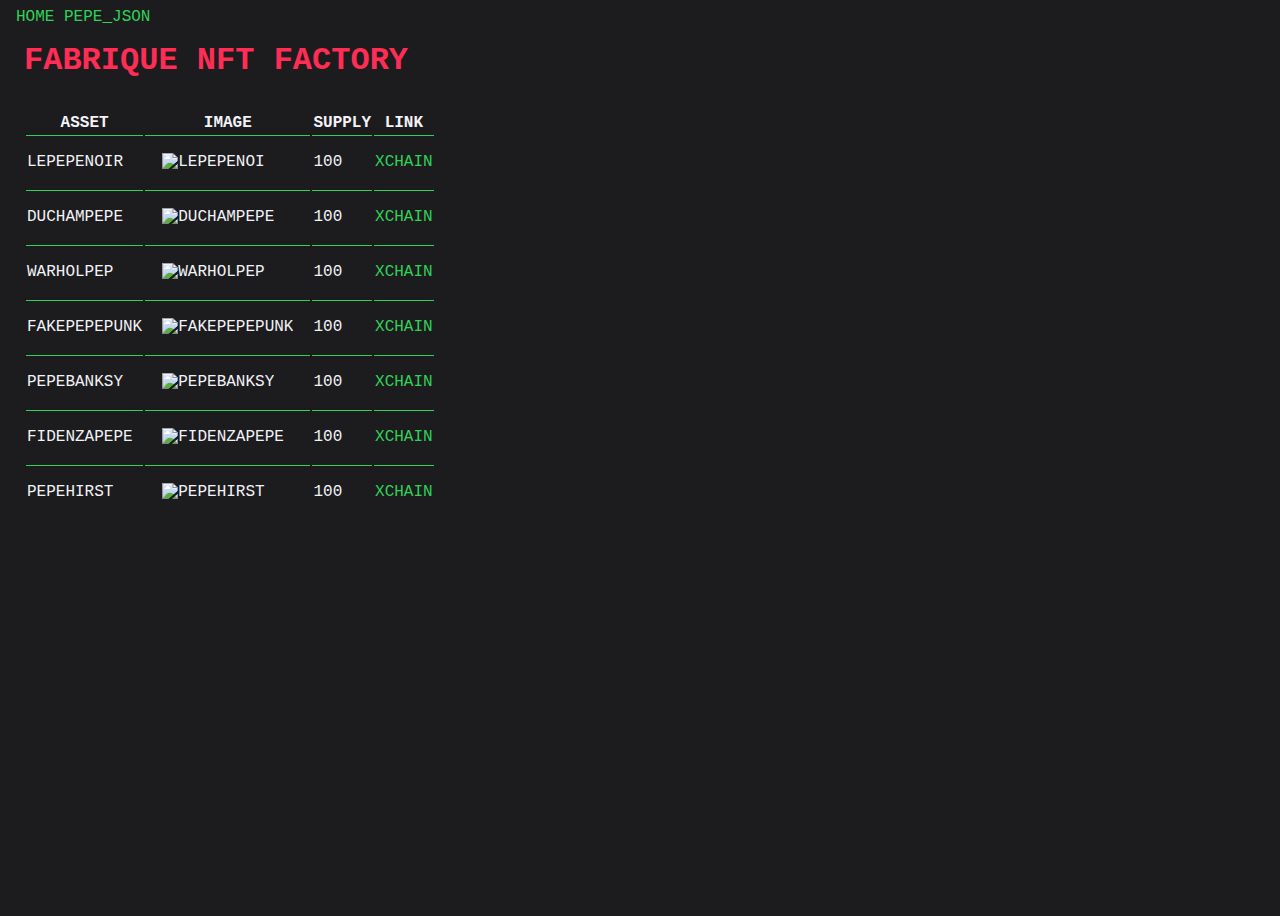
==== collection.html @ f1353b23 "Finished website" ====
<!DOCTYPE html>
<html lang="en">
<head>
    <meta charset="UTF-8">
    <meta http-equiv="X-UA-Compatible" content="IE=edge">
    <meta name="viewport" content="width=device-width, initial-scale=1.0">
    <link rel="stylesheet" href="styles.css">
    <title>Fabrique - NFTs</title>
</head>
<body>
    <div id="menu">
        <a href="./index.html">HOME</a>
        <a href="./pepejson.html">PEPE_JSON</a>
    </div>

    <h1>FABRIQUE NFT FACTORY</h1>
    <table id="image-list">
        <tr>
            <th>ASSET</th>
            <th>IMAGE</th>
            <th>SUPPLY</th>
            <th>LINK</th>
        </tr>

        <tr>
            <td class="cell"><p>LEPEPENOIR</p></td>
            <td class="cell"><img src="https://i.imgur.com/Z2jxcji.jpg" alt="LEPEPENOI" width="400" height="560"></td>
            <td class="cell"><p>100</p></td>
            <td class="cell"><p><a href="https://xchain.io/asset/LEPEPENOIR">XCHAIN</a> </p></td>
        </tr>

        <tr>
            <td class="cell"><p>DUCHAMPEPE</p></td>
            <td class="cell"><img src="https://i.imgur.com/cE5zdDn.jpg" alt="DUCHAMPEPE" width="400" height="560"></td>
            <td class="cell"><p>100</p></td>
            <td class="cell"><p><a href="https://xchain.io/asset/DUCHAMPEPE">XCHAIN</a> </p></td>
        </tr>

        <tr>
            <td class="cell"><p>WARHOLPEP</p></td>
            <td class="cell"><img src="https://i.imgur.com/uwGl3rT.png" alt="WARHOLPEP" width="400" height="560"></td>
            <td class="cell"><p>100</p></td>
            <td class="cell"><p><a href="https://xchain.io/asset/WARHOLPEP">XCHAIN</a> </p></td>
        </tr>

        <tr>
            <td class="cell"><p>FAKEPEPEPUNK</p></td>
            <td class="cell"><img src="https://i.imgur.com/7wugjdp.png" alt="FAKEPEPEPUNK" width="400" height="560"></td>
            <td class="cell"><p>100</p></td>
            <td class="cell"><p><a href="https://xchain.io/asset/FAKEPEPEPUNK">XCHAIN</a> </p></td>
        </tr>

        <tr>
            <td class="cell"><p>PEPEBANKSY</p></td>
            <td class="cell"><img src="https://i.imgur.com/lNsYDlO.png" alt="PEPEBANKSY" width="400" height="560"></td>
            <td class="cell"><p>100</p></td>
            <td class="cell"><p><a href="https://xchain.io/asset/PEPEBANKSY">XCHAIN</a> </p></td>
        </tr>

        <tr>
            <td class="cell"><p>FIDENZAPEPE</p></td>
            <td class="cell"><img src="https://i.imgur.com/8HzbIo5.png" alt="FIDENZAPEPE" width="400" height="560"></td>
            <td class="cell"><p>100</p></td>
            <td class="cell"><p><a href="https://xchain.io/asset/FIDENZAPEPE">XCHAIN</a> </p></td>
        </tr>

        <tr>
            <td class="cell"><p>PEPEHIRST</p></td>
            <td class="cell"><img src="https://imgur.com/3bSpjxL.png" alt="PEPEHIRST" width="400" height="560"></td>
            <td class="cell"><p>100</p></td>
            <td class="cell"><p><a href="https://xchain.io/asset/PEPEHIRST">XCHAIN</a> </p></td>
        </tr>
    </table>
</body>
</html>
---- styles.css ----
body {
    width: 100vw;
    height: 100vh;

    font-family: 'Courier New', Courier, monospace;

    color: rgb(242,242,247);
    background-color: rgb(28,28,30);
}

#hero {
    width: 100%;
    height: 100%;

    display: flex;

    justify-content: center;
    align-items: center;
}

#menu {
    top: 0;
    left: 0;

    margin: 0.5em;
}

.absolute {
    position: absolute;
}

form {
    margin: 0.5em 0.5em 0.5em 1em;
}

td > input {
    margin: 0.5em 0.5em 0.5em 0.5em;

    color: rgb(242,242,247);
    background-color: rgb(72,72,75);
}

h1 {
    margin: 0.5em;
    color: rgb(255,45,85);
}

h2 {
    margin: 0.5em;
    color: rgb(48,209,88)
}

a {
    text-decoration: none;
}

a:link {
    color: rgb(48,209,88);
}

a:visited {
    color: rgb(48,209,88);
}

a:hover {
    color: rgb(255,45,85);
}

a:active {
    color: rgb(48,209,88);
}

h4 {
    all: unset;
    text-decoration: none;
    color: rgb(48,209,88)
}

/* For nft page */
#image-list {
    padding: 1em;
}

.cell {
    vertical-align: top;
    text-align: left;
    border-top: 1px solid rgb(48,209,88);
}

.cell > img {
    vertical-align: middle;
    text-align: center;
}

img {
    margin: 1em;
}
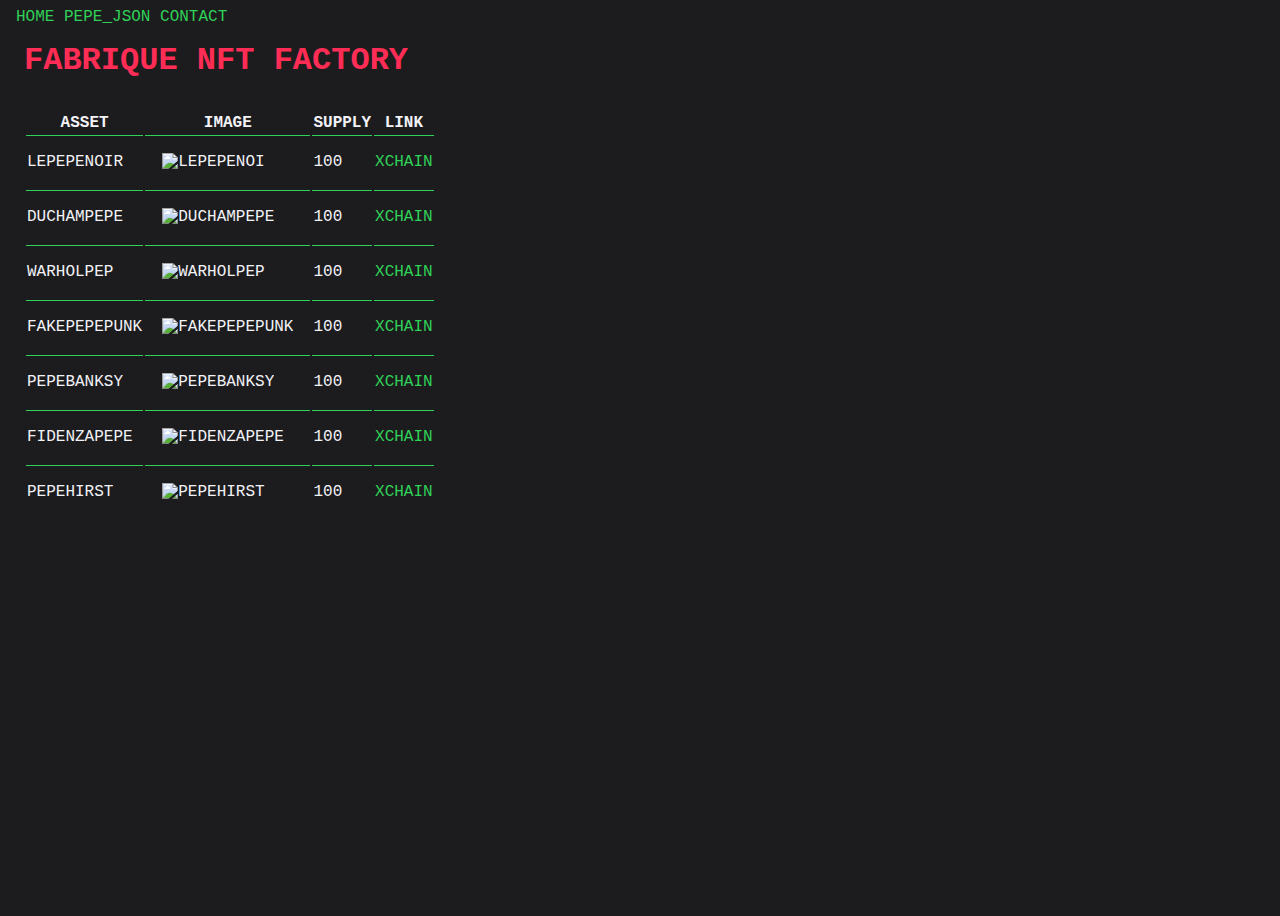
==== commit bf778994: "Added email" ====
--- a/collection.html
+++ b/collection.html
@@ -11,6 +11,7 @@
     <div id="menu">
         <a href="./index.html">HOME</a>
         <a href="./pepejson.html">PEPE_JSON</a>
+        <a href="mailto:hello.fabrique@protonmail.com">CONTACT</a>
     </div>
 
     <h1>FABRIQUE NFT FACTORY</h1>
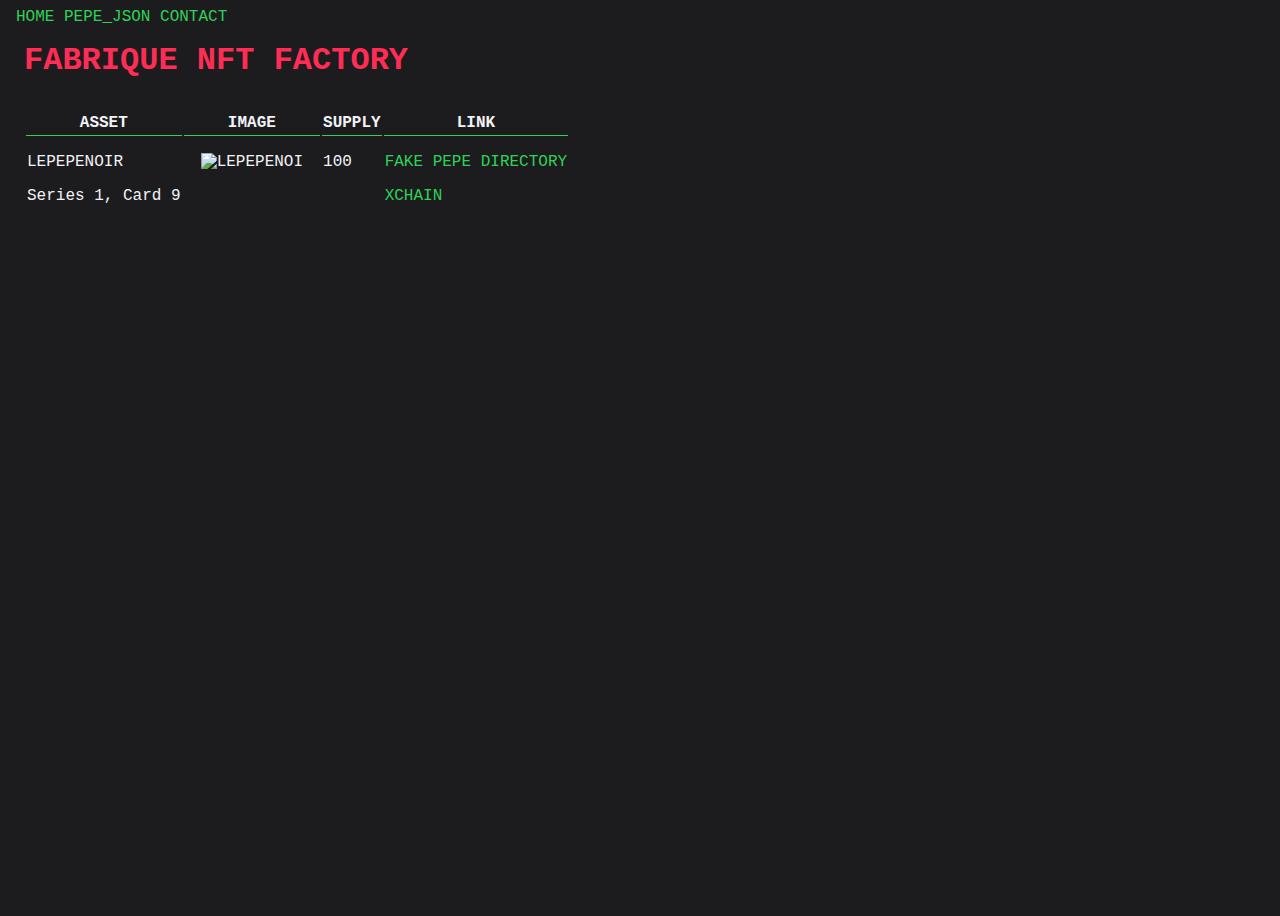
==== commit 6509f48d: "Update collection.html" ====
--- a/collection.html
+++ b/collection.html
@@ -24,53 +24,59 @@
         </tr>
 
         <tr>
-            <td class="cell"><p>LEPEPENOIR</p></td>
+            <td class="cell">
+                <p>LEPEPENOIR</p>
+                <p>Series 1, Card 9</p>
+            </td>
             <td class="cell"><img src="https://i.imgur.com/Z2jxcji.jpg" alt="LEPEPENOI" width="400" height="560"></td>
             <td class="cell"><p>100</p></td>
-            <td class="cell"><p><a href="https://xchain.io/asset/LEPEPENOIR">XCHAIN</a> </p></td>
+            <td class="cell">
+                <p><a href="https://fakeraredirectory.wordpress.com/series-1/">FAKE PEPE DIRECTORY</a></p>
+                <p><a href="https://xchain.io/asset/LEPEPENOIR">XCHAIN</a> </p>
+            </td>
         </tr>
 
-        <tr>
+        <tr style="display: none;">
             <td class="cell"><p>DUCHAMPEPE</p></td>
             <td class="cell"><img src="https://i.imgur.com/cE5zdDn.jpg" alt="DUCHAMPEPE" width="400" height="560"></td>
             <td class="cell"><p>100</p></td>
             <td class="cell"><p><a href="https://xchain.io/asset/DUCHAMPEPE">XCHAIN</a> </p></td>
         </tr>
 
-        <tr>
+        <tr style="display: none;">
             <td class="cell"><p>WARHOLPEP</p></td>
             <td class="cell"><img src="https://i.imgur.com/uwGl3rT.png" alt="WARHOLPEP" width="400" height="560"></td>
             <td class="cell"><p>100</p></td>
             <td class="cell"><p><a href="https://xchain.io/asset/WARHOLPEP">XCHAIN</a> </p></td>
         </tr>
 
-        <tr>
+        <tr style="display: none;">
             <td class="cell"><p>FAKEPEPEPUNK</p></td>
             <td class="cell"><img src="https://i.imgur.com/7wugjdp.png" alt="FAKEPEPEPUNK" width="400" height="560"></td>
             <td class="cell"><p>100</p></td>
             <td class="cell"><p><a href="https://xchain.io/asset/FAKEPEPEPUNK">XCHAIN</a> </p></td>
         </tr>
 
-        <tr>
+        <tr style="display: none;">
             <td class="cell"><p>PEPEBANKSY</p></td>
             <td class="cell"><img src="https://i.imgur.com/lNsYDlO.png" alt="PEPEBANKSY" width="400" height="560"></td>
             <td class="cell"><p>100</p></td>
             <td class="cell"><p><a href="https://xchain.io/asset/PEPEBANKSY">XCHAIN</a> </p></td>
         </tr>
 
-        <tr>
+        <tr style="display: none;">
             <td class="cell"><p>FIDENZAPEPE</p></td>
-            <td class="cell"><img src="https://i.imgur.com/8HzbIo5.png" alt="FIDENZAPEPE" width="400" height="560"></td>
+            <td class="cell"><img src="https://imgur.com/jKdcFDC.png" alt="FIDENZAPEPE" width="400" height="560"></td>
             <td class="cell"><p>100</p></td>
             <td class="cell"><p><a href="https://xchain.io/asset/FIDENZAPEPE">XCHAIN</a> </p></td>
         </tr>
 
-        <tr>
+        <tr style="display: none;">
             <td class="cell"><p>PEPEHIRST</p></td>
-            <td class="cell"><img src="https://imgur.com/3bSpjxL.png" alt="PEPEHIRST" width="400" height="560"></td>
+            <td class="cell"><img src="https://i.imgur.com/FFAholR.gif" alt="PEPEHIRST" width="400" height="560"></td>
             <td class="cell"><p>100</p></td>
             <td class="cell"><p><a href="https://xchain.io/asset/PEPEHIRST">XCHAIN</a> </p></td>
         </tr>
     </table>
 </body>
-</html>+</html>
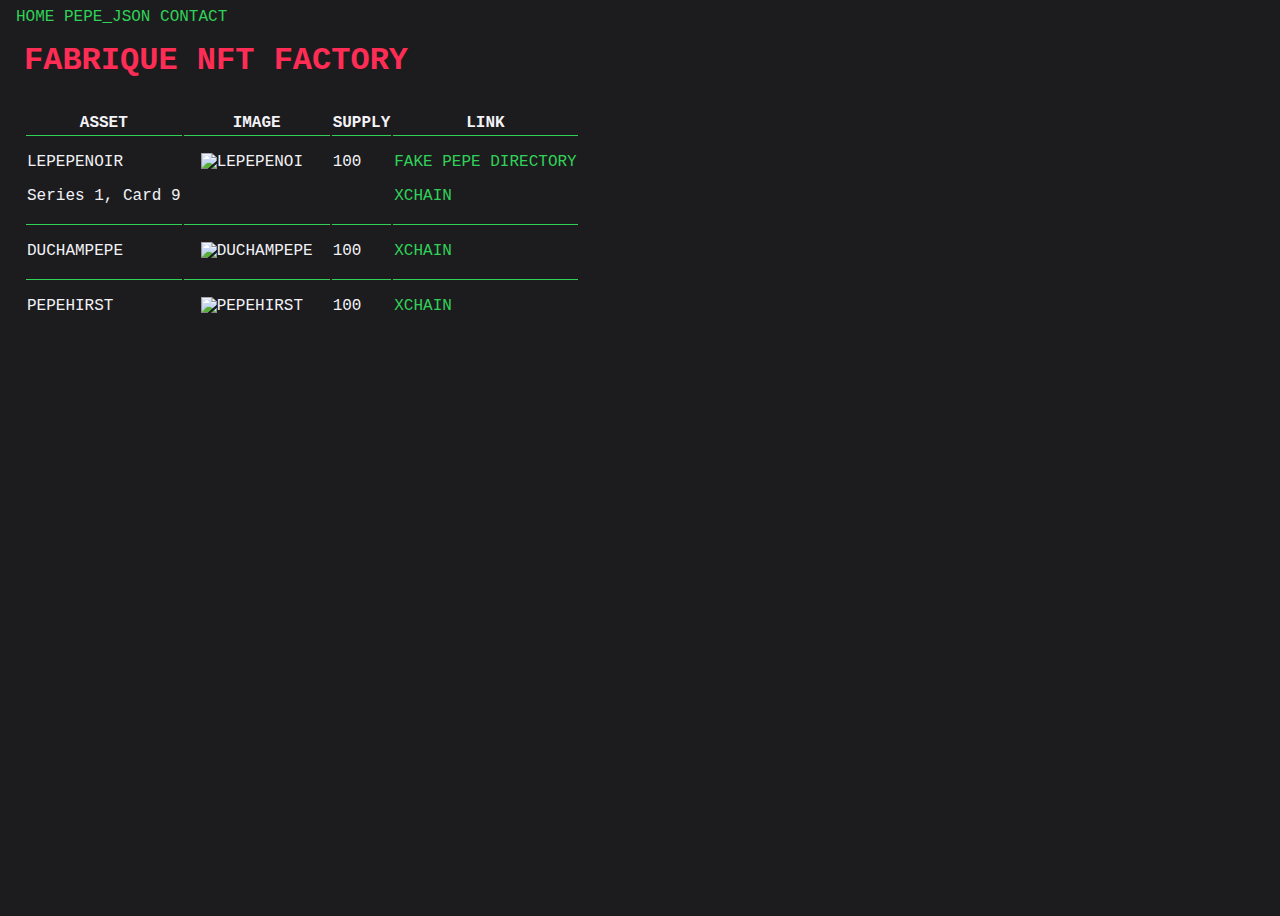
==== commit 5eaf55ef: "Updated collection" ====
--- a/collection.html
+++ b/collection.html
@@ -36,7 +36,7 @@
             </td>
         </tr>
 
-        <tr style="display: none;">
+        <tr class="cell">
             <td class="cell"><p>DUCHAMPEPE</p></td>
             <td class="cell"><img src="https://i.imgur.com/cE5zdDn.jpg" alt="DUCHAMPEPE" width="400" height="560"></td>
             <td class="cell"><p>100</p></td>
@@ -71,7 +71,7 @@
             <td class="cell"><p><a href="https://xchain.io/asset/FIDENZAPEPE">XCHAIN</a> </p></td>
         </tr>
 
-        <tr style="display: none;">
+        <tr class="cell">
             <td class="cell"><p>PEPEHIRST</p></td>
             <td class="cell"><img src="https://i.imgur.com/FFAholR.gif" alt="PEPEHIRST" width="400" height="560"></td>
             <td class="cell"><p>100</p></td>
@@ -79,4 +79,4 @@
         </tr>
     </table>
 </body>
-</html>
+</html>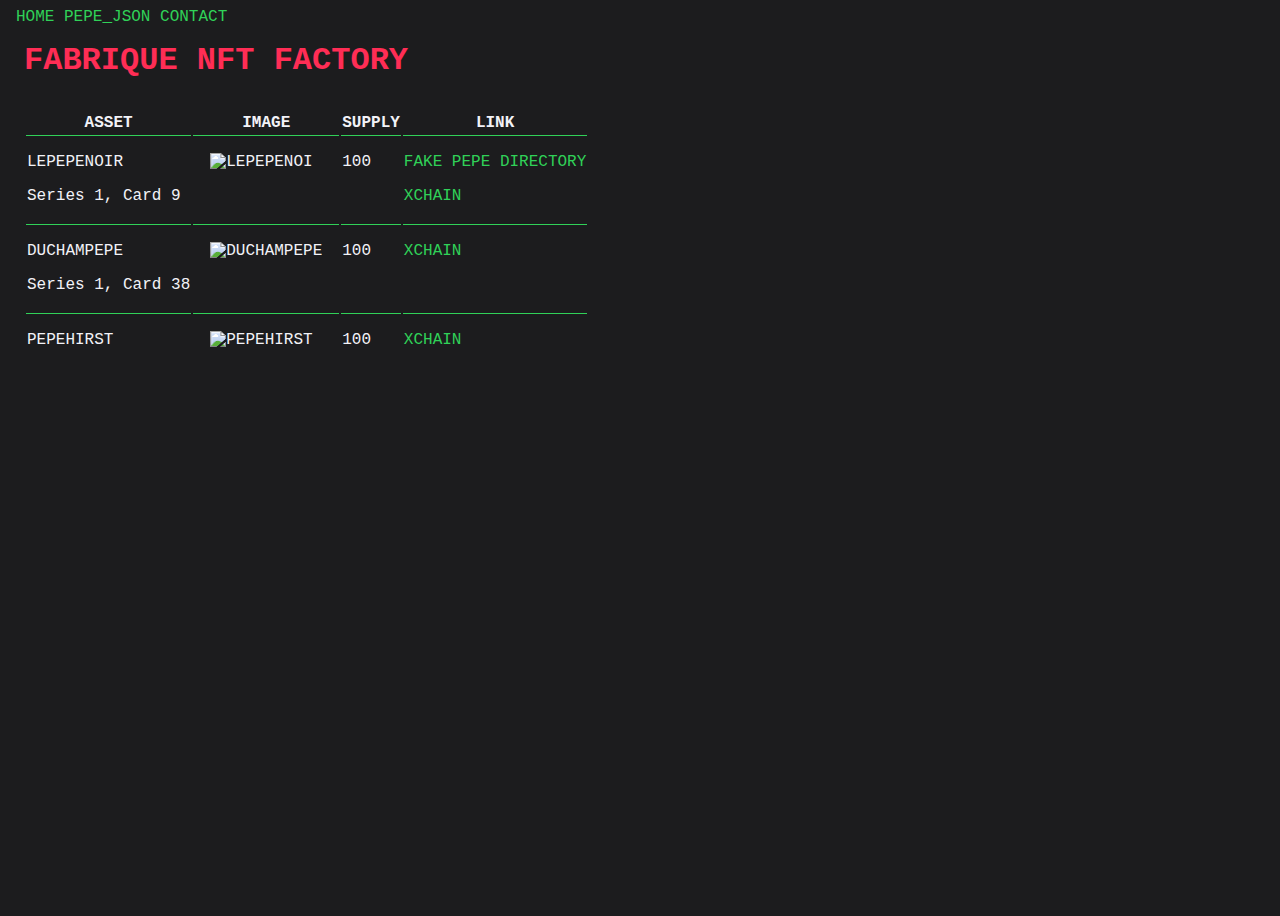
==== commit fcc53157: "Update collection.html" ====
--- a/collection.html
+++ b/collection.html
@@ -36,8 +36,11 @@
             </td>
         </tr>
 
-        <tr class="cell">
-            <td class="cell"><p>DUCHAMPEPE</p></td>
+        <tr>
+            <td class="cell">
+                <p>DUCHAMPEPE</p>
+                <p>Series 1, Card 38</p>
+            </td>
             <td class="cell"><img src="https://i.imgur.com/cE5zdDn.jpg" alt="DUCHAMPEPE" width="400" height="560"></td>
             <td class="cell"><p>100</p></td>
             <td class="cell"><p><a href="https://xchain.io/asset/DUCHAMPEPE">XCHAIN</a> </p></td>
@@ -71,7 +74,7 @@
             <td class="cell"><p><a href="https://xchain.io/asset/FIDENZAPEPE">XCHAIN</a> </p></td>
         </tr>
 
-        <tr class="cell">
+        <tr>
             <td class="cell"><p>PEPEHIRST</p></td>
             <td class="cell"><img src="https://i.imgur.com/FFAholR.gif" alt="PEPEHIRST" width="400" height="560"></td>
             <td class="cell"><p>100</p></td>
@@ -79,4 +82,4 @@
         </tr>
     </table>
 </body>
-</html>+</html>
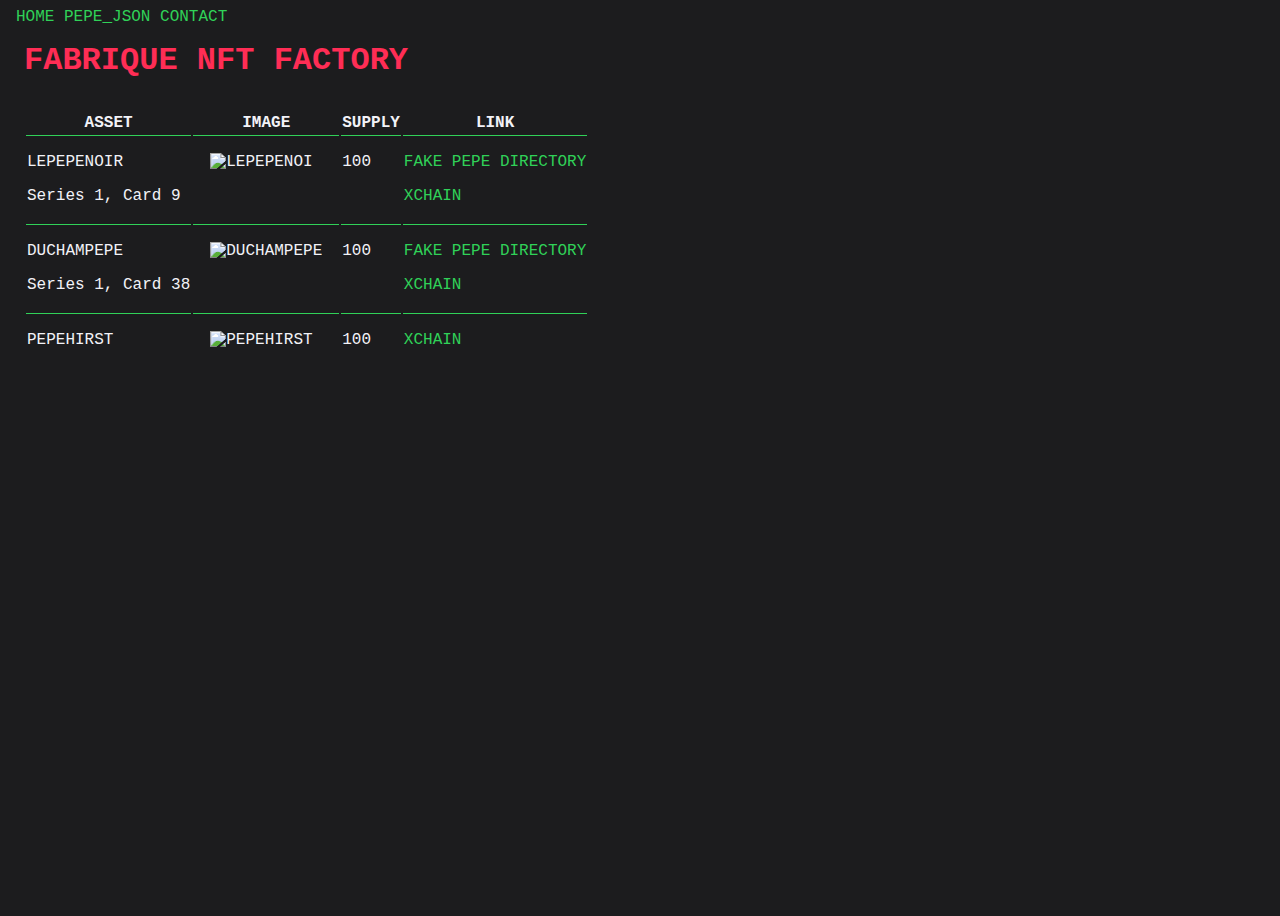
==== commit da2f1425: "Update collection.html" ====
--- a/collection.html
+++ b/collection.html
@@ -43,7 +43,10 @@
             </td>
             <td class="cell"><img src="https://i.imgur.com/cE5zdDn.jpg" alt="DUCHAMPEPE" width="400" height="560"></td>
             <td class="cell"><p>100</p></td>
-            <td class="cell"><p><a href="https://xchain.io/asset/DUCHAMPEPE">XCHAIN</a> </p></td>
+            <td class="cell">
+                <p><a href="https://fakeraredirectory.wordpress.com/series-1/">FAKE PEPE DIRECTORY</a></p>
+                <p><a href="https://xchain.io/asset/DUCHAMPEPE">XCHAIN</a> </p>
+            </td>
         </tr>
 
         <tr style="display: none;">
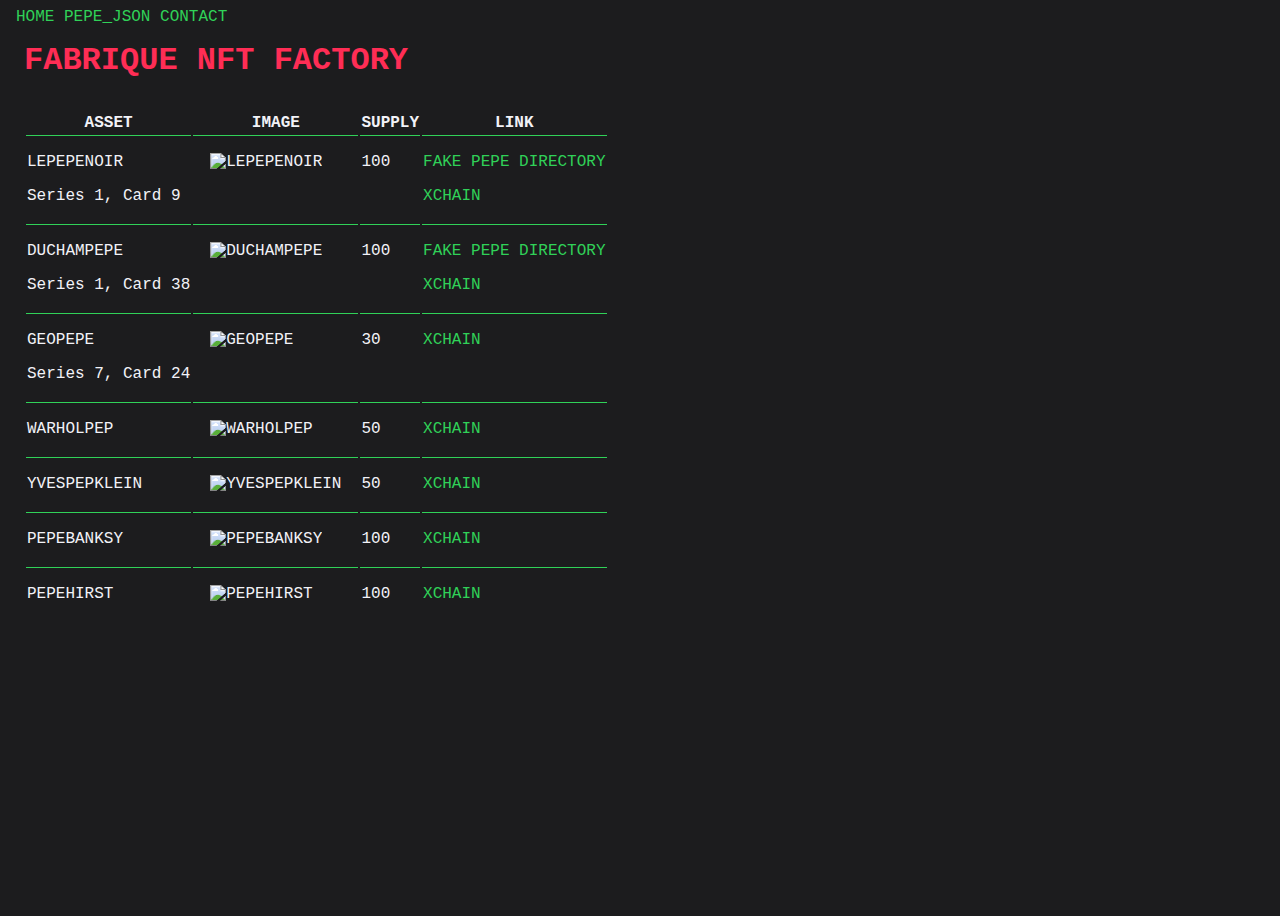
==== commit 5603ae06: "Update collection.html" ====
--- a/collection.html
+++ b/collection.html
@@ -28,7 +28,7 @@
                 <p>LEPEPENOIR</p>
                 <p>Series 1, Card 9</p>
             </td>
-            <td class="cell"><img src="https://i.imgur.com/Z2jxcji.jpg" alt="LEPEPENOI" width="400" height="560"></td>
+            <td class="cell"><img src="https://i.imgur.com/Z2jxcji.jpg" alt="LEPEPENOIR" width="400" height="560"></td>
             <td class="cell"><p>100</p></td>
             <td class="cell">
                 <p><a href="https://fakeraredirectory.wordpress.com/series-1/">FAKE PEPE DIRECTORY</a></p>
@@ -48,33 +48,37 @@
                 <p><a href="https://xchain.io/asset/DUCHAMPEPE">XCHAIN</a> </p>
             </td>
         </tr>
+        
+        
+        <tr>
+            <td class="cell">
+                <p>GEOPEPE</p>
+                <p>Series 7, Card 24</p>
+            </td>
+            <td class="cell"><img src="https://fakeraredirectory.files.wordpress.com/2022/05/geopepe.gif" alt="GEOPEPE" width="400" height="560"></td>
+            <td class="cell"><p>30</p></td>
+            <td class="cell"><p><a href="https://xchain.io/asset/GEOPEPE">XCHAIN</a> </p></td>
+        </tr>
 
-        <tr style="display: none;">
+        <tr>
             <td class="cell"><p>WARHOLPEP</p></td>
             <td class="cell"><img src="https://i.imgur.com/uwGl3rT.png" alt="WARHOLPEP" width="400" height="560"></td>
-            <td class="cell"><p>100</p></td>
+            <td class="cell"><p>50</p></td>
             <td class="cell"><p><a href="https://xchain.io/asset/WARHOLPEP">XCHAIN</a> </p></td>
         </tr>
 
-        <tr style="display: none;">
-            <td class="cell"><p>FAKEPEPEPUNK</p></td>
-            <td class="cell"><img src="https://i.imgur.com/7wugjdp.png" alt="FAKEPEPEPUNK" width="400" height="560"></td>
-            <td class="cell"><p>100</p></td>
-            <td class="cell"><p><a href="https://xchain.io/asset/FAKEPEPEPUNK">XCHAIN</a> </p></td>
+        <tr>
+            <td class="cell"><p>YVESPEPKLEIN</p></td>
+            <td class="cell"><img src="https://fakeasf.club/assets/YVESPEPKLEIN/YVESPEPKLEIN.jpg" alt="YVESPEPKLEIN" width="400" height="560"></td>
+            <td class="cell"><p>50</p></td>
+            <td class="cell"><p><a href="https://xchain.io/asset/YVESPEPKLEIN">XCHAIN</a> </p></td>
         </tr>
 
-        <tr style="display: none;">
+        <tr>
             <td class="cell"><p>PEPEBANKSY</p></td>
             <td class="cell"><img src="https://i.imgur.com/lNsYDlO.png" alt="PEPEBANKSY" width="400" height="560"></td>
             <td class="cell"><p>100</p></td>
             <td class="cell"><p><a href="https://xchain.io/asset/PEPEBANKSY">XCHAIN</a> </p></td>
-        </tr>
-
-        <tr style="display: none;">
-            <td class="cell"><p>FIDENZAPEPE</p></td>
-            <td class="cell"><img src="https://imgur.com/jKdcFDC.png" alt="FIDENZAPEPE" width="400" height="560"></td>
-            <td class="cell"><p>100</p></td>
-            <td class="cell"><p><a href="https://xchain.io/asset/FIDENZAPEPE">XCHAIN</a> </p></td>
         </tr>
 
         <tr>
